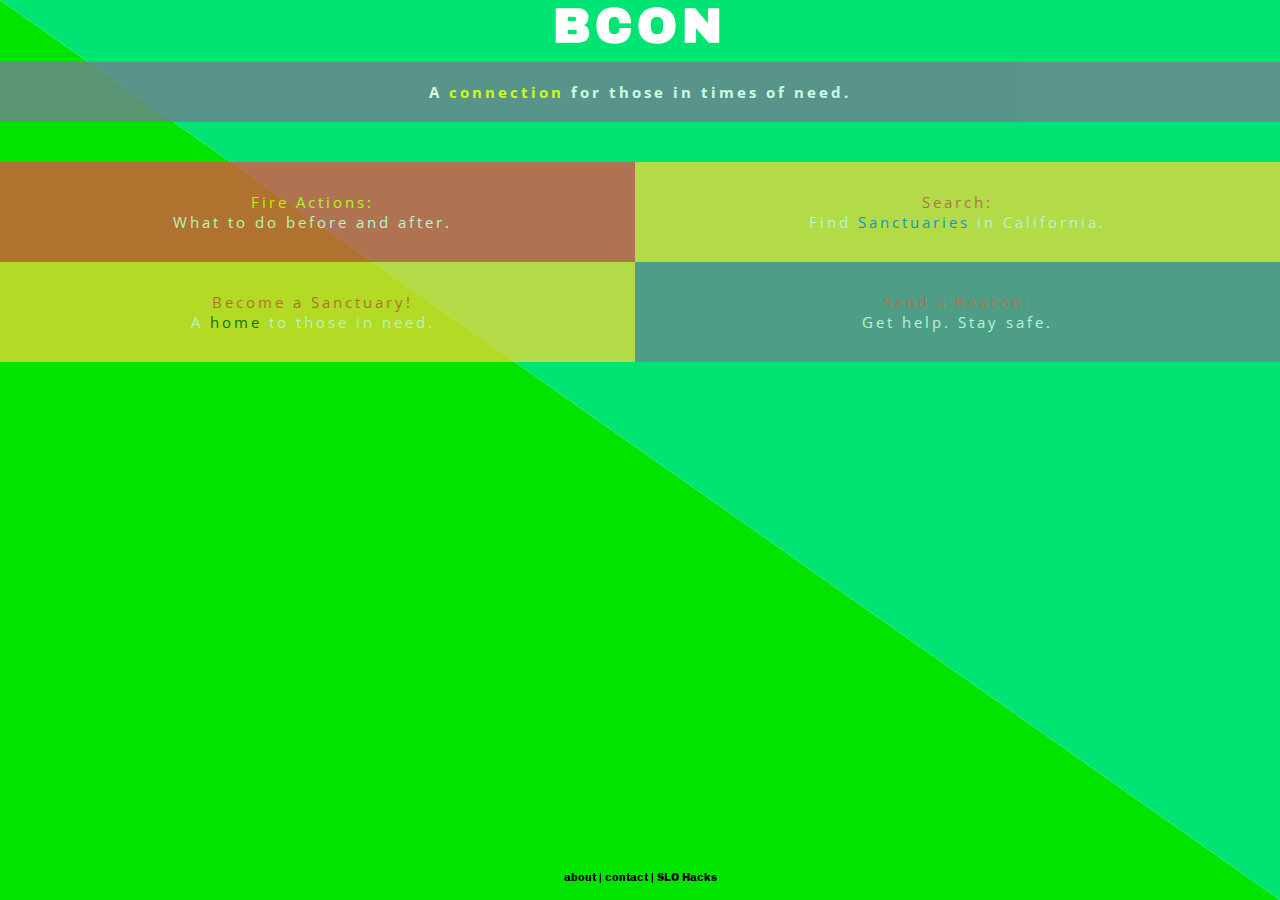
==== FireCode/index.html @ b63c0d75 "push site." ====
<!DOCTYPE html>
<html>
    
  <head>
      <link href="Icon\icon.ico" rel="shortcut icon" type="image/x-icon" />
      <link rel="stylesheet" href="main.css">
      <link href="https://fonts.googleapis.com/css?family=Archivo+Black" rel="stylesheet">
      <link href="https://fonts.googleapis.com/css?family=Open+Sans" rel="stylesheet">
      <script language="javascript" type="text/javascript" src="p5/p5.js"></script>
      <script language="javascript" type="text/javascript" src="p5/addons/p5.dom.js"></script>
      
    <meta charset="UTF-8">
      
    <title>FireHacks</title>
  </head>
    
  <body>
      <span id="panel1"><font size=30em>BC<span id="O"><font size=20>O</font></span>N</font></span>
      
          
      <h1>A <font style="color:yellow">connection</font> for those in times of need.</h1>
      
      <ul class ="list">   
          <li>
              <div class="box1"><font style="color:yellow">Fire Actions:</font> <br> What to do before and after.<br></div>
              <div id="shield"> &ensp; Select your position:</div>
          </li>
          
          <li>
              <div class="box2"><font style="color:#f94343">Search:</font> <br> Find <font color=#1b75e2>Sanctuaries</font> in California.</div>
              <div id="shield2">&ensp;&ensp;&ensp;&ensp;Enter Location:</div>
          </li>
          
          <li>
              <div class="box3"><font style="color:#f94343">Become a Sanctuary!</font> <br>A<font color=#188400;> home</font> to those in need.</div>
              <div id="shield3"> &ensp; List Now!<br><input type="button" class="button" value="Go"></div>
              
          </li>
          
          <li>
              <div class="box4"><font style="color:#f94343">Send a Beacon:</font> <br>Get help. Stay safe.</div> 
              <div id="shield4">&ensp;&ensp;&ensp;&ensp;Fill the Following:</div>
          </li>
      </ul>
      
      <div style="position: relative">
          <p style="position: fixed; bottom: 0; width:100%; text-align: center"><font size=1>about | contact | SLO Hacks</font>
          </p>
      </div>
      
      <script src="background.js"></script>
      
      <script src="bower_components/jquery/dist/jquery.js"></script> 
      
      <script>
          $(document).ready(function(){
            $(".box1").click(function(){
                $("#shield").slideToggle(2500);
            });

            $(".box2").click(function(){
                $("#shield2").slideToggle(2500);
            });

            $(".box3").click(function(){
                $("#shield3").slideToggle(2500);
            });
              
            $(".box4").click(function(){
                $("#shield4").slideToggle(2500);
            });
          });    
      </script>
  </body>
    
</html>
---- FireCode/main.css ----
.list {
    position:relative;
    list-style-type: none;
    margin-left: -50px;
}

.list li {
    float:left;
    text-align: center;
    cursor: pointer;
    font-size: 15px;
    letter-spacing: 3px;
    user-select: none;
    color: white;
    width: 50%;
    
    transition: opacity 1s;
}

div {
    font-family: "Archivo Black", sans-serif;
}

body
{
    margin: auto;
    text-align: center;
}

#panel1 {
    font-family: "Archivo Black", sans-serif;
    letter-spacing: 5px;
    user-select: none;
    color: white;
    font-weight: bold;
}

#O {  
    animation-name: transition;
    animation-duration: 4s;
    animation-iteration-count: infinite;
}

@keyframes transition {
    0% {color: #fee473;}
    50% {color:chocolate;}
    75% {color:#f94343;}
    100% {color:#ffd635;}
}

h1 {
    font-size: 15px;
    font-family: 'Open Sans', sans-serif;
    letter-spacing: 3px;
    user-select: none;
    background-color: slategrey;
    margin-bottom: 40px;
    width: auto;
    color: white;
    padding: 20px;
    transition: opacity 1s;
    opacity: 0.8
    
}

h1:hover {
    opacity: 1.0;
    
}

.box1 {
    font-family: 'Open Sans', sans-serif;
    background-color: #f94343;
    transition: opacity 1s;
    opacity: 0.7;
    padding: 30px;
}

.box2 {
    font-family: 'Open Sans', sans-serif;
    background-color: #ffd635;
    transition: opacity 1s;
    opacity: 0.7;
    padding: 30px;
}

.box3 {
    font-family: 'Open Sans', sans-serif;
    background-color: #ffd635;
    transition: opacity 1s;
    opacity: 0.7;
    padding: 30px;
}

.box4 {
    font-family: 'Open Sans', sans-serif;
    background-color: slategrey;
    transition: opacity 1s;
    opacity: 0.7;
    padding: 30px;
}

.box1:hover, .box2:hover, .box3:hover, .box4:hover {
    opacity: 1.0;
    
}

#shield {
    text-shadow: 1px 1px 1px black; 
    text-align: left;
    font-family: 'Open Sans', sans-serif;
    font-weight: 100;
    color: ghostwhite;
    display: none;
    background-image: url("help.jpg");
    background-repeat: no-repeat;
    background-position: center;
    background-size: 100%;
    opacity: 1.0;
    
    padding: 40px;
    -webkit-clip-path: polygon(0 0, 100% 0%, 100% 99%, 0% 100%);
    clip-path: polygon(0 0, 100% 0%, 100% 99%, 0% 100%);
}

#shield2 {
    text-shadow: 1px 1px 1px black; 
    text-align: left;
    font-family: 'Open Sans', sans-serif;
    font-weight: 100;
    color: ghostwhite;
    display: none;
    background-image: url("search.jpg");
    background-repeat: no-repeat;
    background-position: center;
    background-size: 100%;
    opacity: 1.0;
    
    padding:40px;
    -webkit-clip-path: polygon(0 0, 100% 0%, 100% 99%, 0% 100%);
    clip-path: polygon(0 0, 100% 0%, 100% 99%, 0% 100%);
}

#shield3 {
    text-shadow: 1px 1px 1px black; 
    text-align: left;
    font-family: 'Open Sans', sans-serif;
    font-weight: 100;
    color: ghostwhite;
    display: none;
    background-image: url("list.jpg");
    background-repeat: no-repeat;
    background-position: center;
    background-size: 100%;
    opacity: 1.0;
    
    padding:40px;
    -webkit-clip-path: polygon(0 0, 100% 0%, 100% 99%, 0% 100%);
    clip-path: polygon(0 0, 100% 0%, 100% 99%, 0% 100%);
}

#shield4 {
    text-shadow: 1px 1px 1px black; 
    text-align: left;
    font-family: 'Open Sans', sans-serif;
    font-weight: 100;
    color: ghostwhite;
    display: none;
    background-image: url("connect.jpg");
    background-repeat: no-repeat;
    background-position: center;
    background-size: 100%;
    opacity: 1.0;
    
    padding:40px;
    -webkit-clip-path: polygon(0 0, 100% 0%, 100% 99%, 0% 100%);
    clip-path: polygon(0 0, 100% 0%, 100% 99%, 0% 100%);
}

input[type=text], select {
    width: 100%;
    padding: 12px 20px;
    margin: 8px 0;
    display: inline-block;
    border: 1px solid #ccc;
    box-sizing: border-box;
}

input[type=submit] {
    width: 100%;
    background-color: slategrey;
    color: white;
    padding: 14px 20px;
    margin: 8px 0;
    border: none;
    cursor: pointer;
}

input[type=submit]:hover {
    background-color: darkslategrey;
}

roc {
    background-color: #f2f2f2;
    padding: 20px;
}

.middle {
    margin-left: auto;
    margin-right: auto;
    width: 8em;
    text-align: center;
}
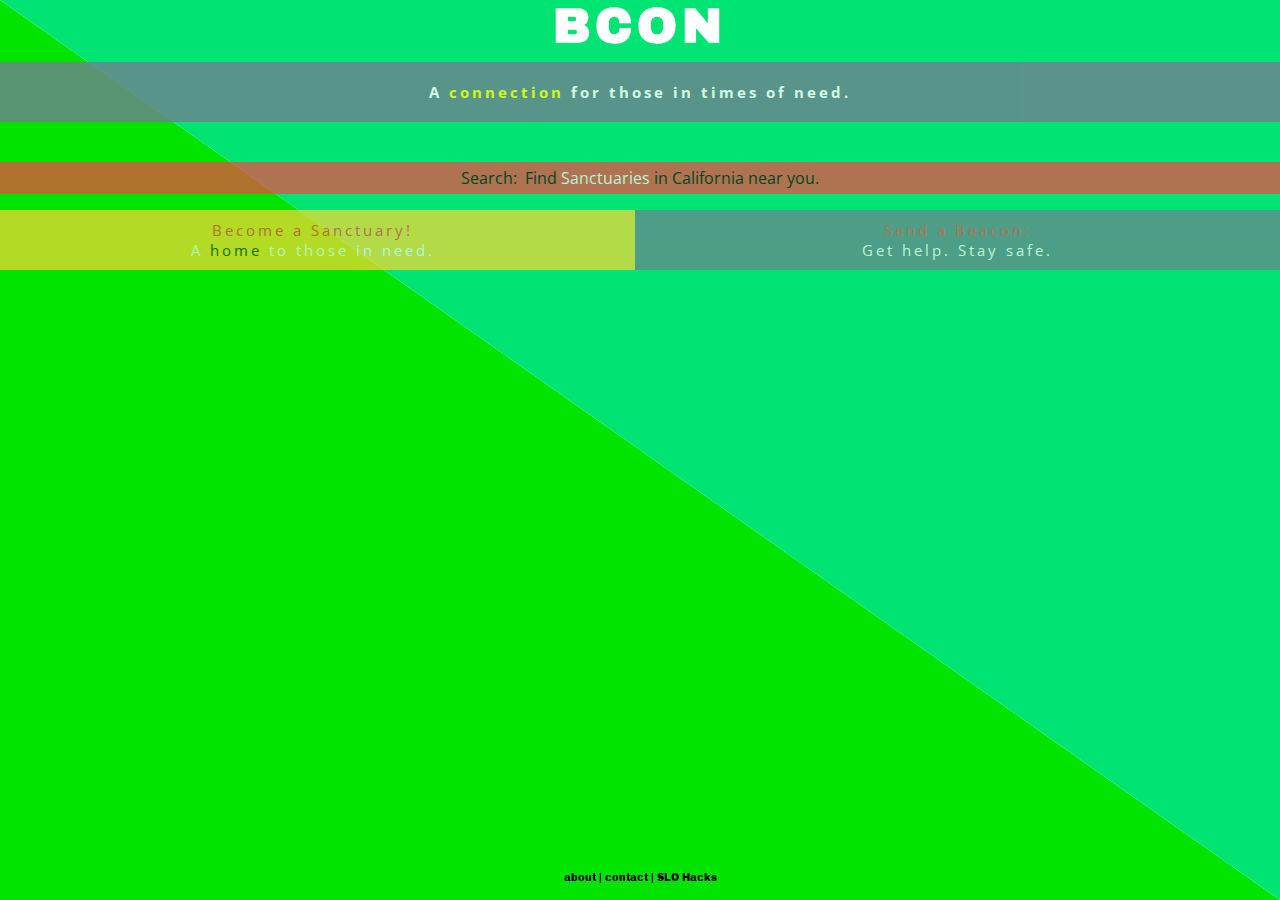
==== commit 2dfa42fd: "random stuff" ====
--- a/FireCode/index.html
+++ b/FireCode/index.html
@@ -15,31 +15,32 @@
   </head>
     
   <body>
-      <span id="panel1"><font size=30em>BC<span id="O"><font size=20>O</font></span>N</font></span>
+      <a href="index.html" style="text-decoration: none;"><span id="panel1"><font size=30em>BC<span id="O"><font size=20>O</font></span>N</font></span></a>
       
           
       <h1>A <font style="color:yellow">connection</font> for those in times of need.</h1>
       
-      <ul class ="list">   
-          <li>
-              <div class="box1"><font style="color:yellow">Fire Actions:</font> <br> What to do before and after.<br></div>
-              <div id="shield"> &ensp; Select your position:</div>
-          </li>
-          
-          <li>
-              <div class="box2"><font style="color:#f94343">Search:</font> <br> Find <font color=#1b75e2>Sanctuaries</font> in California.</div>
-              <div id="shield2">&ensp;&ensp;&ensp;&ensp;Enter Location:</div>
-          </li>
-          
+      <div class="box2">Search:&ensp;Find <font color="white";>Sanctuaries</font> in California near you.</div>
+    <div id="shield2">&ensp;&ensp;&ensp;&ensp;Enter Location: <div class="wrap">
+        </div>
+         
+    </div>
+      
+      <ul class ="list">           
           <li>
               <div class="box3"><font style="color:#f94343">Become a Sanctuary!</font> <br>A<font color=#188400;> home</font> to those in need.</div>
-              <div id="shield3"> &ensp; List Now!<br><input type="button" class="button" value="Go"></div>
+              <div id="shield3"> &ensp; List Now!<br><a href="sign.html"><input type="button" class="button" value="Go"></a></div>
               
           </li>
           
           <li>
               <div class="box4"><font style="color:#f94343">Send a Beacon:</font> <br>Get help. Stay safe.</div> 
-              <div id="shield4">&ensp;&ensp;&ensp;&ensp;Fill the Following:</div>
+              <div id="shield4">&ensp;&ensp;&ensp;&ensp;Fill the Following:<br>
+              
+              <a href="sign.html"><input type="button" class="button2" value="Go"></a>
+              
+              
+              </div>
           </li>
       </ul>
       
@@ -53,21 +54,15 @@
       <script src="bower_components/jquery/dist/jquery.js"></script> 
       
       <script>
-          $(document).ready(function(){
-            $(".box1").click(function(){
-                $("#shield").slideToggle(2500);
-            });
-
-            $(".box2").click(function(){
-                $("#shield2").slideToggle(2500);
-            });
+          $(document).ready(function() {
+            $("#shield2").slideToggle(1000);
 
             $(".box3").click(function(){
-                $("#shield3").slideToggle(2500);
+                $("#shield3").slideToggle(1000);
             });
               
             $(".box4").click(function(){
-                $("#shield4").slideToggle(2500);
+                $("#shield4").slideToggle(1000);
             });
           });    
       </script>
--- a/FireCode/main.css
+++ b/FireCode/main.css
@@ -1,5 +1,3 @@
-
-
 .list {
     position:relative;
     list-style-type: none;
@@ -65,64 +63,52 @@
     
 }
 
+h2 {
+    font-size: 15px;
+    font-family: 'Open Sans', sans-serif;
+    letter-spacing: 3px;
+    user-select: none;
+    background-color: chocolate;
+    width: auto;
+    color: white;
+    padding: 20px;
+    transition: opacity 1s;
+    opacity: 0.8
+    
+}
+
 h1:hover {
     opacity: 1.0;
     
 }
 
-.box1 {
+.box2 {
     font-family: 'Open Sans', sans-serif;
     background-color: #f94343;
     transition: opacity 1s;
     opacity: 0.7;
-    padding: 30px;
-}
-
-.box2 {
+    padding: 5px;
+}
+
+.box3 {
     font-family: 'Open Sans', sans-serif;
     background-color: #ffd635;
     transition: opacity 1s;
     opacity: 0.7;
-    padding: 30px;
-}
-
-.box3 {
-    font-family: 'Open Sans', sans-serif;
-    background-color: #ffd635;
+    padding: 10px;
+}
+
+.box4 {
+    font-family: 'Open Sans', sans-serif;
+    background-color: slategrey;
     transition: opacity 1s;
     opacity: 0.7;
-    padding: 30px;
-}
-
-.box4 {
-    font-family: 'Open Sans', sans-serif;
-    background-color: slategrey;
-    transition: opacity 1s;
-    opacity: 0.7;
-    padding: 30px;
+    padding: 10px;
 }
 
 .box1:hover, .box2:hover, .box3:hover, .box4:hover {
     opacity: 1.0;
     
-}
-
-#shield {
-    text-shadow: 1px 1px 1px black; 
-    text-align: left;
-    font-family: 'Open Sans', sans-serif;
-    font-weight: 100;
-    color: ghostwhite;
-    display: none;
-    background-image: url("help.jpg");
-    background-repeat: no-repeat;
-    background-position: center;
-    background-size: 100%;
-    opacity: 1.0;
-    
-    padding: 40px;
-    -webkit-clip-path: polygon(0 0, 100% 0%, 100% 99%, 0% 100%);
-    clip-path: polygon(0 0, 100% 0%, 100% 99%, 0% 100%);
 }
 
 #shield2 {
@@ -136,9 +122,10 @@
     background-repeat: no-repeat;
     background-position: center;
     background-size: 100%;
-    opacity: 1.0;
-    
-    padding:40px;
+    margin-bottom: 40px;
+    opacity: 1.0;
+    
+    padding:30px;
     -webkit-clip-path: polygon(0 0, 100% 0%, 100% 99%, 0% 100%);
     clip-path: polygon(0 0, 100% 0%, 100% 99%, 0% 100%);
 }
@@ -156,7 +143,7 @@
     background-size: 100%;
     opacity: 1.0;
     
-    padding:40px;
+    padding:42px;
     -webkit-clip-path: polygon(0 0, 100% 0%, 100% 99%, 0% 100%);
     clip-path: polygon(0 0, 100% 0%, 100% 99%, 0% 100%);
 }
@@ -174,7 +161,7 @@
     background-size: 100%;
     opacity: 1.0;
     
-    padding:40px;
+    padding:41px;
     -webkit-clip-path: polygon(0 0, 100% 0%, 100% 99%, 0% 100%);
     clip-path: polygon(0 0, 100% 0%, 100% 99%, 0% 100%);
 }
@@ -212,4 +199,32 @@
     margin-right: auto;
     width: 8em;
     text-align: center;
+}
+
+.button {
+    background-color: slategrey;
+    border: none;
+    color: white;
+    padding: 10px 32px;
+    text-align: center;
+    text-decoration: none;
+    display: inline-block;
+    font-size: 16px;
+    margin: 2px 2px;
+    cursor: pointer;
+    margin-left: 18px;
+}
+
+.button2 {
+    background-color: slategrey;
+    border: none;
+    color: white;
+    padding: 10px 32px;
+    text-align: center;
+    text-decoration: none;
+    display: inline-block;
+    font-size: 16px;
+    margin: 2px 2px;
+    cursor: pointer;
+    margin-left: 45px;
 }